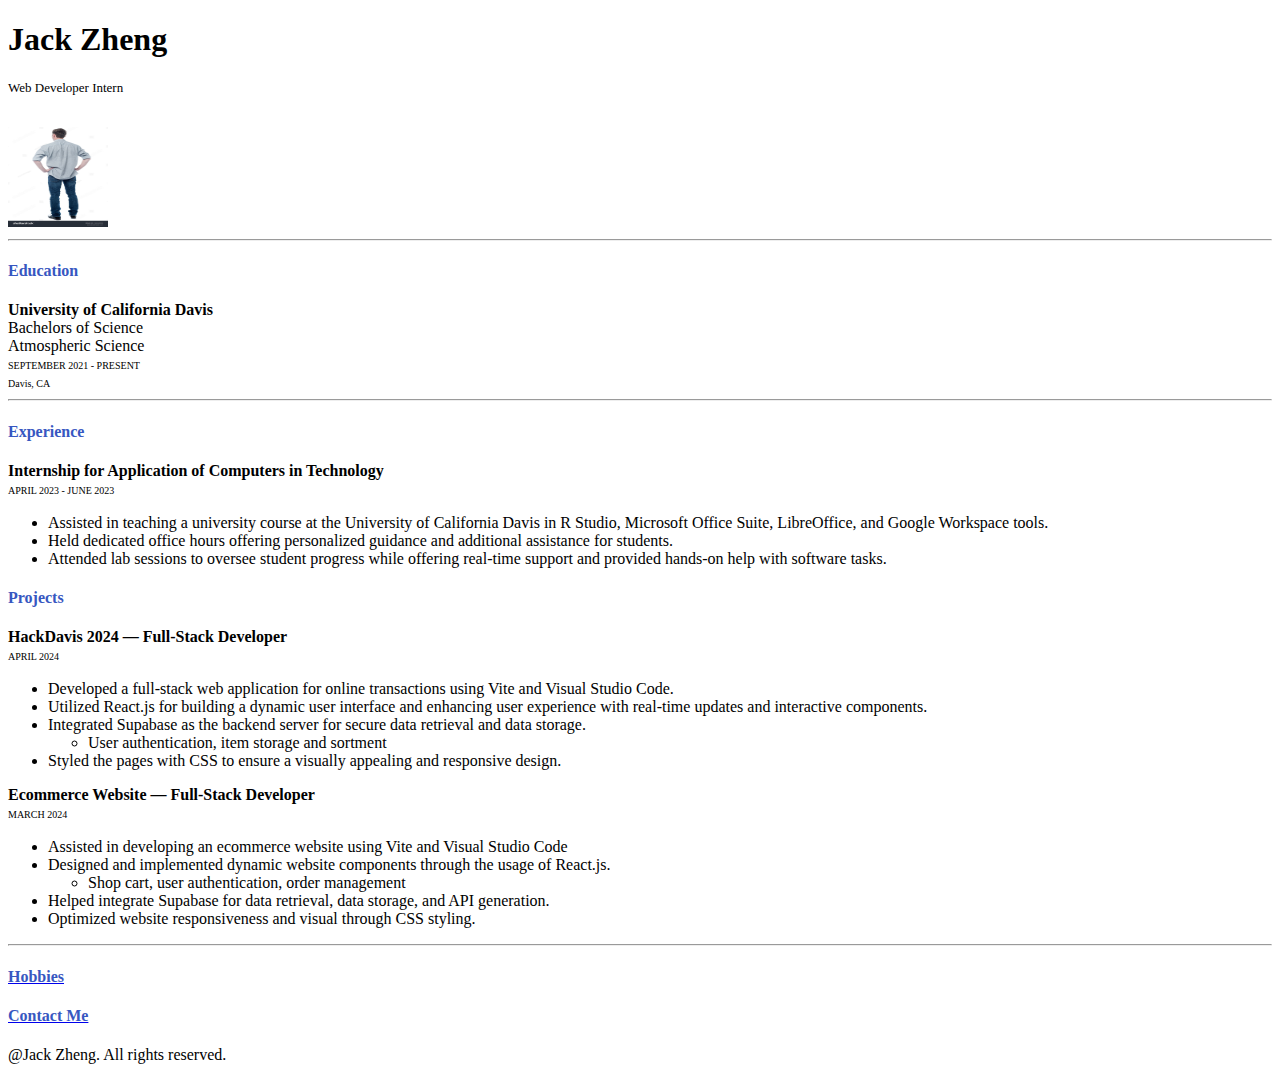
==== index.html @ ef3c4489 "Add files via upload" ====
<!DOCTYPE html>
<html lang="en">

<head>
	<meta charset="UTF-8">
	<title>resume</title>
	<link 
	rel="stylesheet"
	href="style.css"/>
</head>

<body>
<h1>Jack Zheng</h1>
<p style="font-size: small;">Web Developer Intern</p>

<br />

<img 
src = "./standingman.jpg"
height="100"
width="100"
alt = "filler picture"/>

<hr />

<h4><exp>Education</exp></h4>
<titleof>University of California Davis</titleof>
<br />
Bachelors of Science <br />
Atmospheric Science <br />
<date>SEPTEMBER 2021 - PRESENT</date>
<br />
<date>Davis, CA</date>

<hr />

<h4><exp style="color:rgb(55, 87, 193);">Experience</exp></h4>
<titleof>Internship for Application of Computers in Technology</titleof>
<br />
<date>APRIL 2023 - JUNE 2023</date>
<ul>
	<li>
		Assisted in teaching a university course at the University of California Davis 
		in R Studio, Microsoft Office Suite, LibreOffice, and Google Workspace tools. 
	</li>
	<li>
		Held dedicated office hours offering personalized guidance and additional assistance for students. 
	</li>
	<li>
		Attended lab sessions to oversee student progress while offering real-time support 
		and provided hands-on help with software tasks.
	</li>
</ul>
<h4><exp>Projects</exp></h4>
<titleof>HackDavis 2024 — Full-Stack Developer</titleof>
<br />
<date>APRIL 2024 </date>
<ul>
	<li>
		Developed a full-stack web application for online transactions using Vite and Visual Studio Code.
	</li>
	<li>
		Utilized React.js for building a dynamic user interface and enhancing 
		user experience with real-time updates and interactive components.
	</li>
	<li>
		Integrated Supabase as the backend server for secure data retrieval and data storage.
		<ul>
			<li>User authentication, item storage and sortment</li>
		</ul>
	</li>
	<li>
		Styled the pages with CSS to ensure a visually appealing and responsive design.
	</li>
</ul>
<titleof>Ecommerce Website — Full-Stack Developer</titleof>
<br />
<date>MARCH 2024 </date>
<ul>
	<li>
		Assisted in developing an ecommerce website using Vite and Visual Studio Code
	</li>
	<li>
		Designed and implemented dynamic website components through the usage of React.js.
		<ul>
			<li>Shop cart, user authentication, order management</li>
		</ul>
	</li>
	<li>
		Helped integrate Supabase for data retrieval, data storage, and API generation.
	</li>
	<li>
		Optimized website responsiveness and visual through CSS styling.
	</li>
</ul>
</body>

<hr />
<other>
<h4><a href="./hobbies.html"><exp>Hobbies</exp></href></a></h4>
<h4><a href="./contact.html"><exp>Contact Me</exp></href></a></h4>
</other>
<footer>
	<p>@Jack Zheng. All rights reserved.</p>
</footer>

</html>
---- style.css ----
test{
	color: green;
}

exp{
	color: rgb(55, 87, 193);
}
date{
	font-size: x-small;
}

titleof{
	font-weight: bold;
}
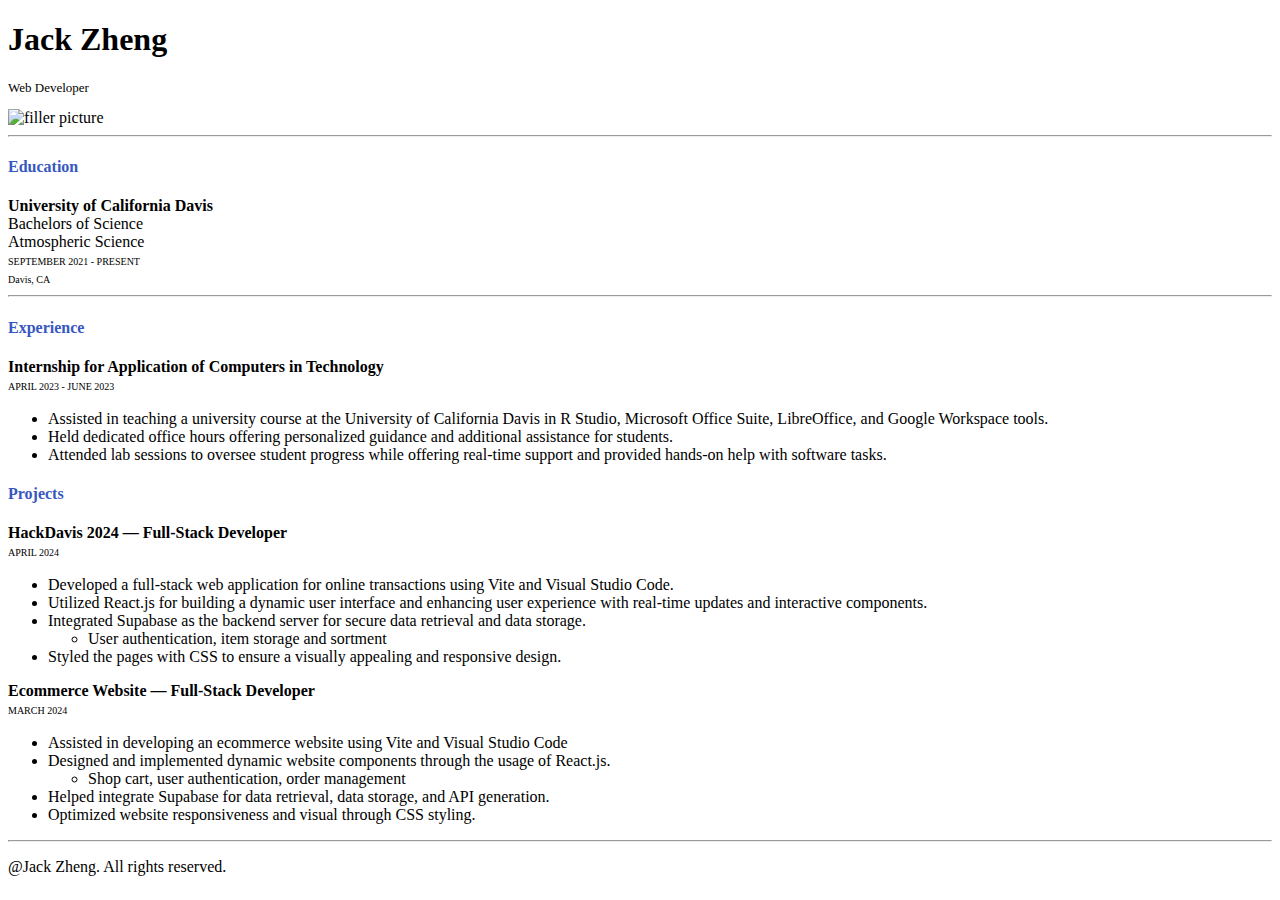
==== commit 35c67eeb: "Update index.html" ====
--- a/index.html
+++ b/index.html
@@ -11,14 +11,12 @@
 
 <body>
 <h1>Jack Zheng</h1>
-<p style="font-size: small;">Web Developer Intern</p>
-
-<br />
+<p style="font-size: small;">Web Developer</p>
 
 <img 
-src = "./standingman.jpg"
-height="100"
-width="100"
+src = "Profile.JPG"
+height="120"
+width="150"
 alt = "filler picture"/>
 
 <hr />
@@ -36,7 +34,9 @@
 
 <h4><exp style="color:rgb(55, 87, 193);">Experience</exp></h4>
 <titleof>Internship for Application of Computers in Technology</titleof>
+
 <br />
+
 <date>APRIL 2023 - JUNE 2023</date>
 <ul>
 	<li>
@@ -51,9 +51,12 @@
 		and provided hands-on help with software tasks.
 	</li>
 </ul>
+
 <h4><exp>Projects</exp></h4>
 <titleof>HackDavis 2024 — Full-Stack Developer</titleof>
+
 <br />
+
 <date>APRIL 2024 </date>
 <ul>
 	<li>
@@ -97,11 +100,11 @@
 
 <hr />
 <other>
-<h4><a href="./hobbies.html"><exp>Hobbies</exp></href></a></h4>
-<h4><a href="./contact.html"><exp>Contact Me</exp></href></a></h4>
+<!-- <h4><a href="./hobbies.html"><exp>Hobbies</exp></href></a></h4>
+<h4><a href="./contact.html"><exp>Contact Me</exp></href></a></h4> -->
 </other>
 <footer>
 	<p>@Jack Zheng. All rights reserved.</p>
 </footer>
 
-</html>+</html>
